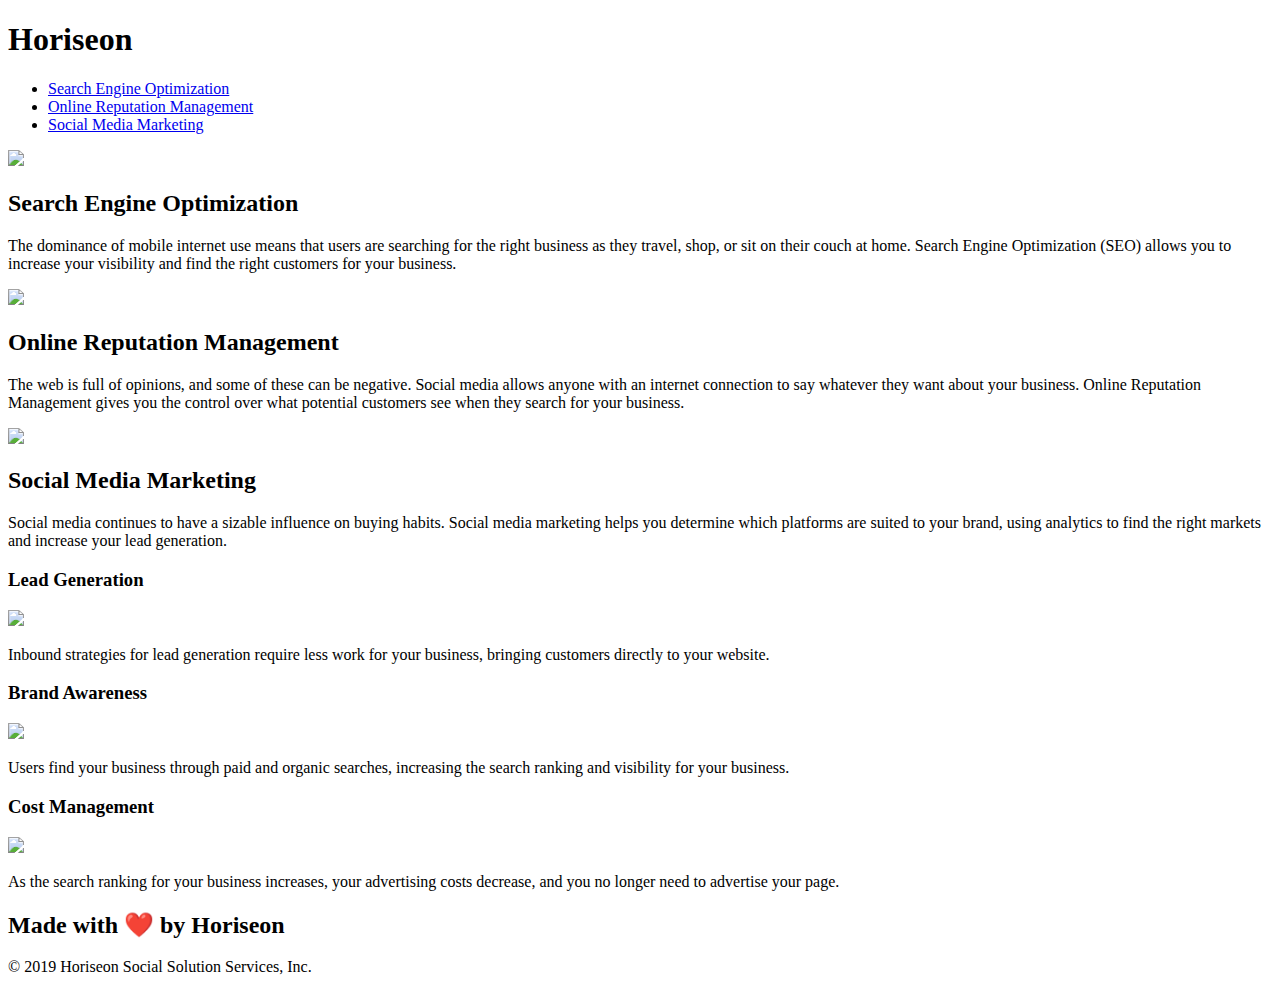
==== index.html @ 5ab3ce7f "reordered folders" ====
<!DOCTYPE html>
<html lang="en-us">

<head>
    <meta charset="UTF-8" />
    <link rel="stylesheet" href="./assets/css/style.css">
    <title>Horiseon Homepage</title>
</head>

<!-- navigation bar -->
<header>
<body>
    <div class="header">
        <h1>Hori<span class="seo">seo</span>n</h1>
            <nav>
            <ul>
                <li><a href="#search-engine-optimization">Search Engine Optimization</a></li>
                <li><a href="#online-reputation-management">Online Reputation Management</a></li>
                <li><a href="#social-media-marketing">Social Media Marketing</a></li>
            </ul>
        </nav>
    </div>
</header>

    <!-- main content-->
    <main>
    <div class="hero"></div>
    <div class="content">
        <div class="search-engine-optimization">
            <img src="./assets/images/search-engine-optimization.jpg" class="float-left" />
            <h2>Search Engine Optimization</h2>
            <p>
                The dominance of mobile internet use means that users are searching for the right business as they travel, shop, or sit on their couch at home. Search Engine Optimization (SEO) allows you to increase your visibility and find the right customers for your business.
            </p>
        </div>
    <div id="online-reputation-management" class="online-reputation-management">
            <img src="./assets/images/online-reputation-management.jpg" class="float-right" />
            <h2>Online Reputation Management</h2>
            <p>
                The web is full of opinions, and some of these can be negative. Social media allows anyone with an internet connection to say whatever they want about your business. Online Reputation Management gives you the control over what potential customers see when they search for your business.
            </p>
        </div>
    <div id="social-media-marketing" class="social-media-marketing">
            <img src="./assets/images/social-media-marketing.jpg" class="float-left" />
            <h2>Social Media Marketing</h2>
            <p>
                Social media continues to have a sizable influence on buying habits. Social media marketing helps you determine which platforms are suited to your brand, using analytics to find the right markets and increase your lead generation.
            </p>
        </div>
    </div>

    <!-- sidebar -->
    <div class="benefits">
        <div class="benefit-lead">
            <h3>Lead Generation</h3>
            <img src="./assets/images/lead-generation.png" />
            <p>
                Inbound strategies for lead generation require less work for your business, bringing customers directly to your website.
            </p>
        </div>
        <div class="benefit-brand">
            <h3>Brand Awareness</h3>
            <img src="./assets/images/brand-awareness.png" />
            <p>
                Users find your business through paid and organic searches, increasing the search ranking and visibility for your business.
            </p>
        </div>
        <div class="benefit-cost">
            <h3>Cost Management</h3>
            <img src="./assets/images/cost-management.png" />
            <p>
                As the search ranking for your business increases, your advertising costs decrease, and you no longer need to advertise your page.
            </p>
        </div>
    </div>
    </main>

    <!-- copyright information -->
    <div class="footer">
        <h2>Made with ❤️️ by Horiseon</h2>
        <p>
            &copy; 2019 Horiseon Social Solution Services, Inc.
        </p>
    </div>
</body>

</html>
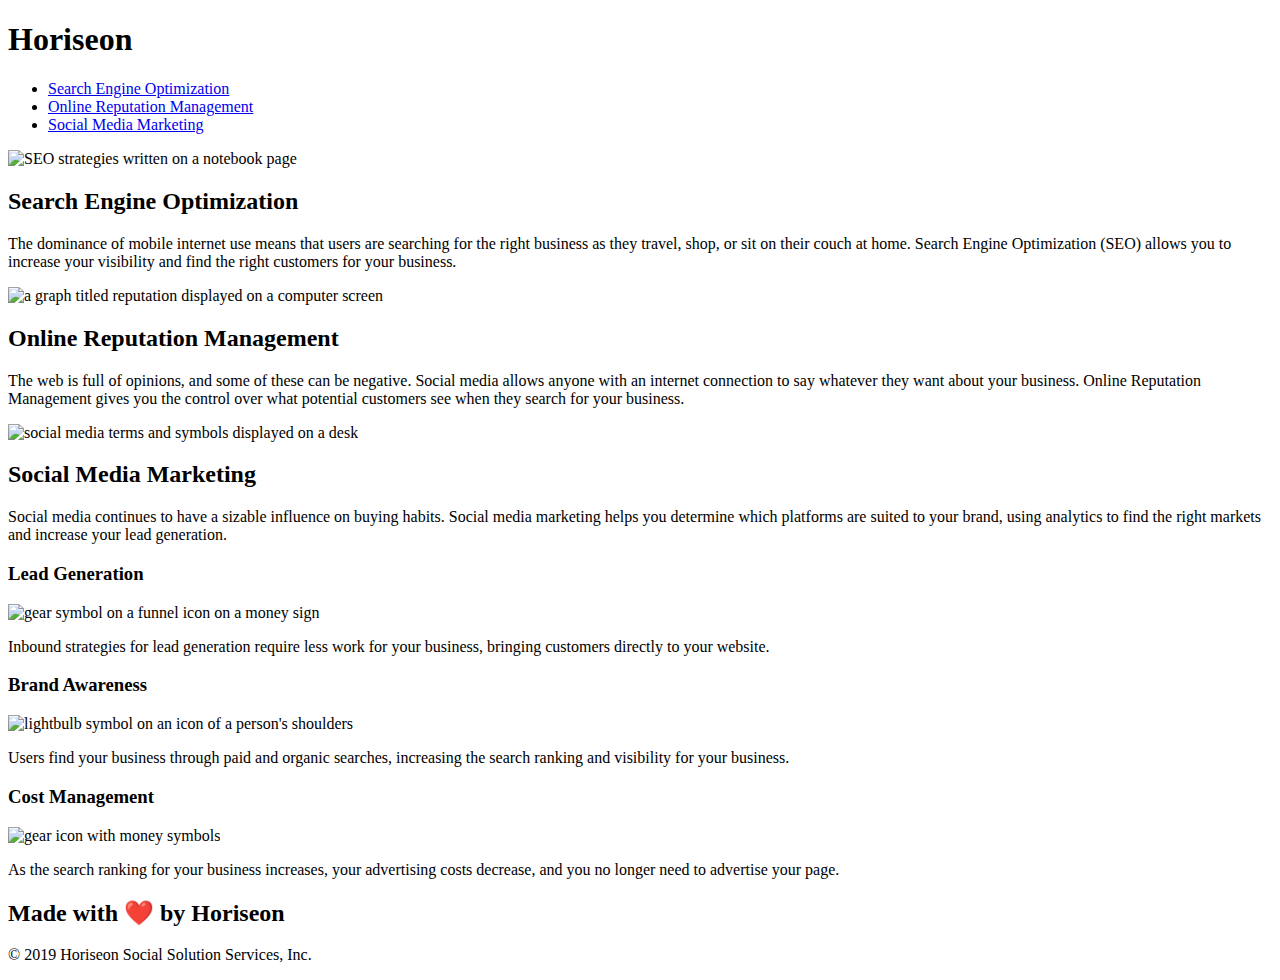
==== commit 8d88aec8: "readme file" ====
--- a/index.html
+++ b/index.html
@@ -10,7 +10,7 @@
 <!-- navigation bar -->
 <header>
 <body>
-    <div class="header">
+    <section class="header">
         <h1>Hori<span class="seo">seo</span>n</h1>
             <nav>
             <ul>
@@ -19,69 +19,56 @@
                 <li><a href="#social-media-marketing">Social Media Marketing</a></li>
             </ul>
         </nav>
-    </div>
+    </section>
 </header>
 
-    <!-- main content-->
-    <main>
-    <div class="hero"></div>
-    <div class="content">
-        <div class="search-engine-optimization">
-            <img src="./assets/images/search-engine-optimization.jpg" class="float-left" />
+<!-- main page content-->
+<main>
+    <figure class="meeting" alt="four people in a work meeting"></figure>
+    <article class="content">
+        <section id="search-engine-optimization" class="search-engine-optimization">
+            <img src="./assets/images/search-engine-optimization.jpg" alt="SEO strategies written on a notebook page" class="float-left" />
             <h2>Search Engine Optimization</h2>
-            <p>
-                The dominance of mobile internet use means that users are searching for the right business as they travel, shop, or sit on their couch at home. Search Engine Optimization (SEO) allows you to increase your visibility and find the right customers for your business.
-            </p>
-        </div>
-    <div id="online-reputation-management" class="online-reputation-management">
-            <img src="./assets/images/online-reputation-management.jpg" class="float-right" />
+            <p>The dominance of mobile internet use means that users are searching for the right business as they travel, shop, or sit on their couch at home. Search Engine Optimization (SEO) allows you to increase your visibility and find the right customers for your business.</p>
+        </section>
+    <section id="online-reputation-management" class="online-reputation-management">
+            <img src="./assets/images/online-reputation-management.jpg" alt="a graph titled reputation displayed on a computer screen" class="float-right" />
             <h2>Online Reputation Management</h2>
-            <p>
-                The web is full of opinions, and some of these can be negative. Social media allows anyone with an internet connection to say whatever they want about your business. Online Reputation Management gives you the control over what potential customers see when they search for your business.
-            </p>
-        </div>
-    <div id="social-media-marketing" class="social-media-marketing">
-            <img src="./assets/images/social-media-marketing.jpg" class="float-left" />
+            <p>The web is full of opinions, and some of these can be negative. Social media allows anyone with an internet connection to say whatever they want about your business. Online Reputation Management gives you the control over what potential customers see when they search for your business.</p>
+        </section>
+    <section id="social-media-marketing" class="social-media-marketing">
+            <img src="./assets/images/social-media-marketing.jpg" alt="social media terms and symbols displayed on a desk" class="float-left" />
             <h2>Social Media Marketing</h2>
-            <p>
-                Social media continues to have a sizable influence on buying habits. Social media marketing helps you determine which platforms are suited to your brand, using analytics to find the right markets and increase your lead generation.
-            </p>
-        </div>
+            <p>Social media continues to have a sizable influence on buying habits. Social media marketing helps you determine which platforms are suited to your brand, using analytics to find the right markets and increase your lead generation.</p>
+        </section>
+    </article>
+
+<!-- sidebar -->
+    <aside class="benefits">
+        <section class="sidebar">
+            <h3>Lead Generation</h3>
+            <img src="./assets/images/lead-generation.png" alt="gear symbol on a funnel icon on a money sign"/>
+            <p>Inbound strategies for lead generation require less work for your business, bringing customers directly to your website.</p>
+        </section>
+        <section class="sidebar">
+            <h3>Brand Awareness</h3>
+            <img src="./assets/images/brand-awareness.png" alt="lightbulb symbol on an icon of a person's shoulders"/>
+            <p>Users find your business through paid and organic searches, increasing the search ranking and visibility for your business.</p>
+        </section>
+        <section class="sidebar">
+            <h3>Cost Management</h3>
+            <img src="./assets/images/cost-management.png" alt="gear icon with money symbols"/>
+            <p>As the search ranking for your business increases, your advertising costs decrease, and you no longer need to advertise your page.</p>
+        </section>
+    </aside>
+</main>
+
+<!-- copyright information -->
+    <div class="footer">
+        <h2>Made with ❤️️ by Horiseon</h2>
+        <p>&copy; 2019 Horiseon Social Solution Services, Inc.</p>
     </div>
 
-    <!-- sidebar -->
-    <div class="benefits">
-        <div class="benefit-lead">
-            <h3>Lead Generation</h3>
-            <img src="./assets/images/lead-generation.png" />
-            <p>
-                Inbound strategies for lead generation require less work for your business, bringing customers directly to your website.
-            </p>
-        </div>
-        <div class="benefit-brand">
-            <h3>Brand Awareness</h3>
-            <img src="./assets/images/brand-awareness.png" />
-            <p>
-                Users find your business through paid and organic searches, increasing the search ranking and visibility for your business.
-            </p>
-        </div>
-        <div class="benefit-cost">
-            <h3>Cost Management</h3>
-            <img src="./assets/images/cost-management.png" />
-            <p>
-                As the search ranking for your business increases, your advertising costs decrease, and you no longer need to advertise your page.
-            </p>
-        </div>
-    </div>
-    </main>
-
-    <!-- copyright information -->
-    <div class="footer">
-        <h2>Made with ❤️️ by Horiseon</h2>
-        <p>
-            &copy; 2019 Horiseon Social Solution Services, Inc.
-        </p>
-    </div>
 </body>
 
 </html>
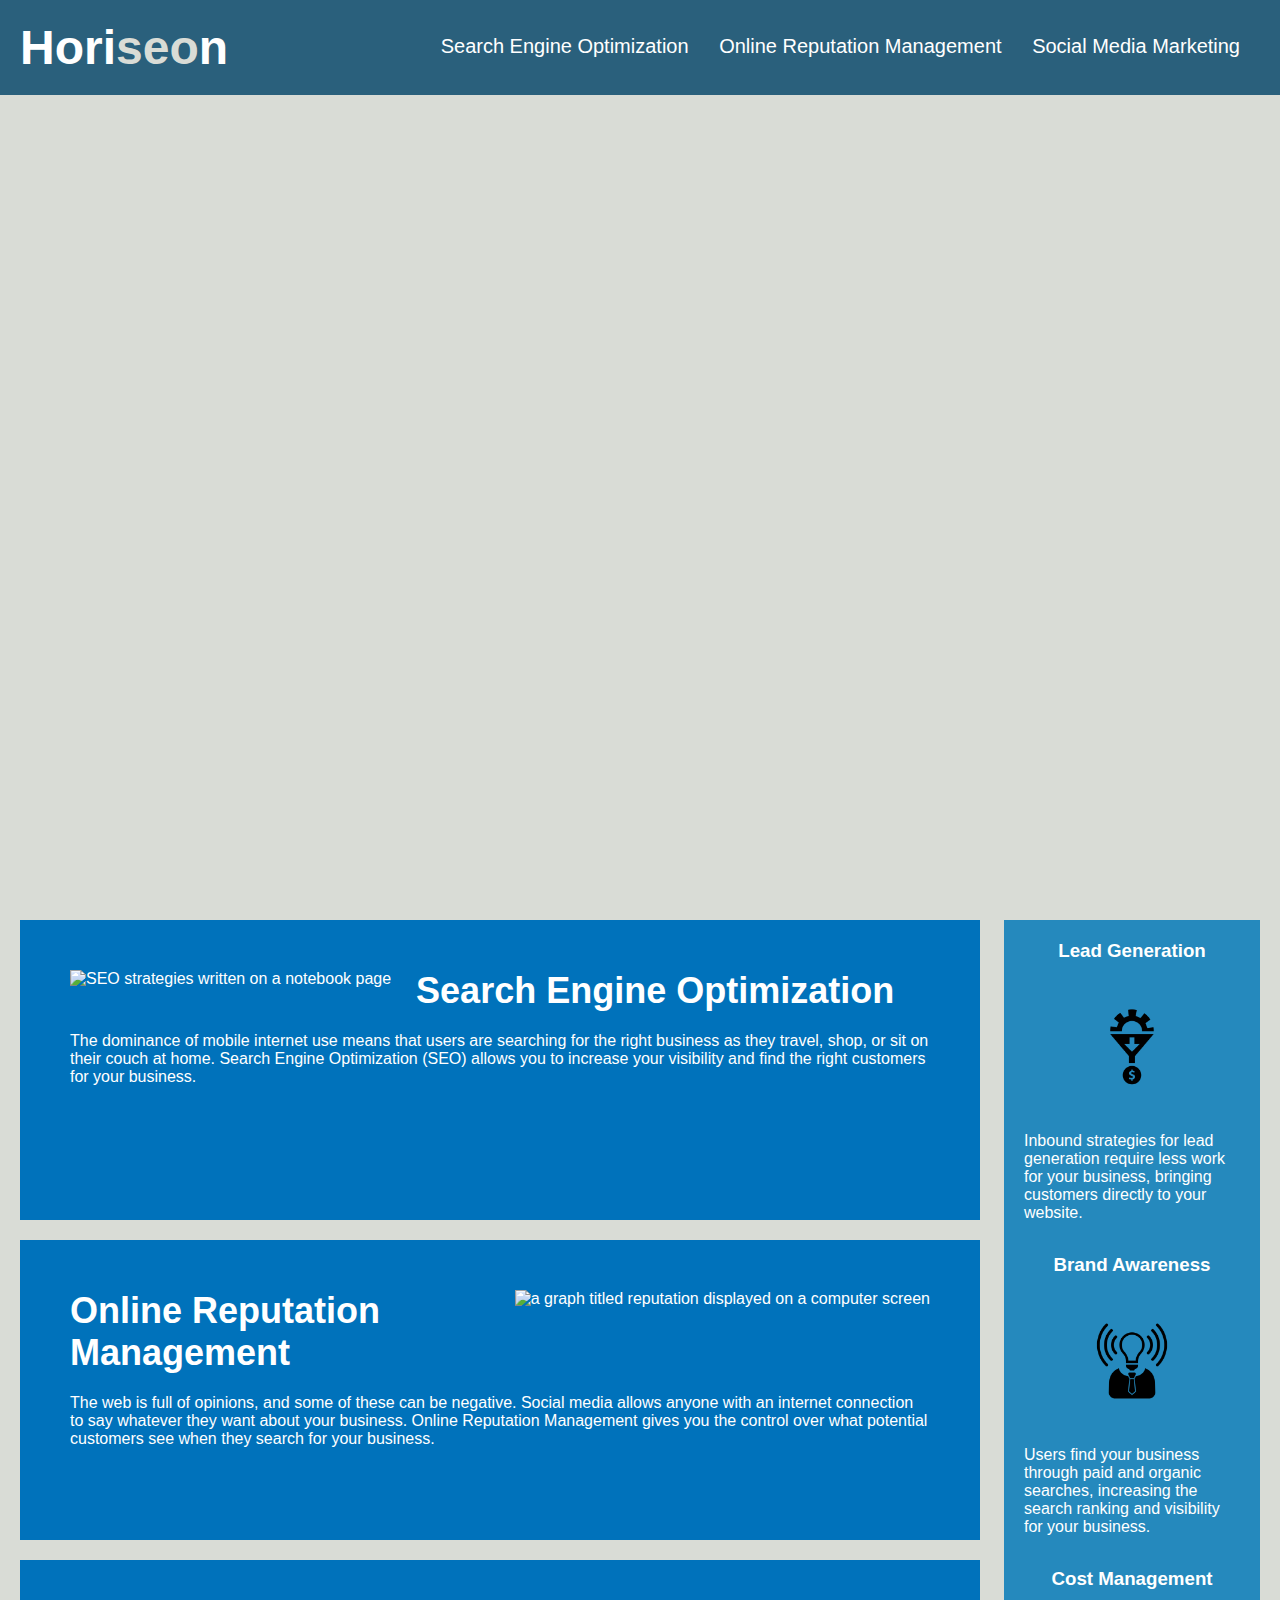
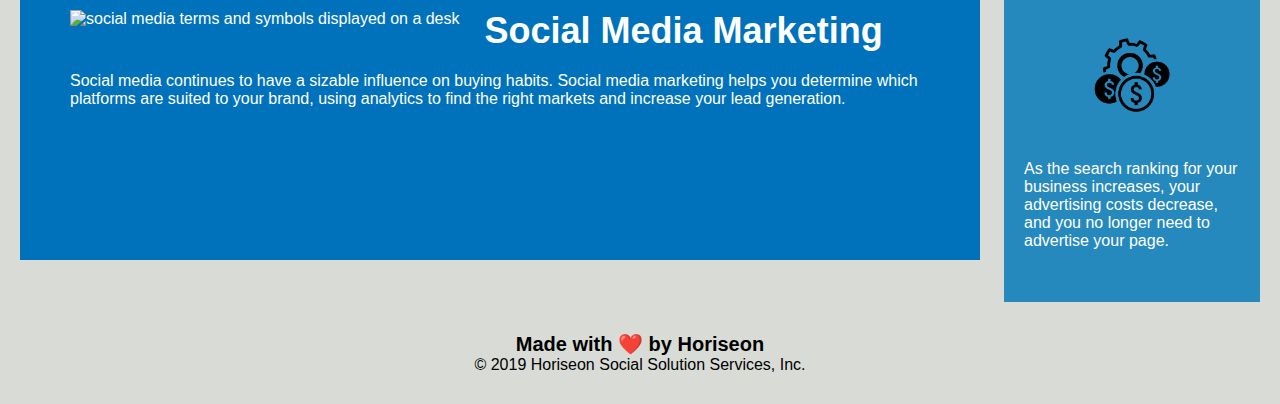
==== commit b62ffeba: "renamed assets folder to get github to work" ====
--- a/index.html
+++ b/index.html
@@ -3,7 +3,7 @@
 
 <head>
     <meta charset="UTF-8" />
-    <link rel="stylesheet" href="./assets/css/style.css">
+    <link rel="stylesheet" href="Assets/css/style.css">
     <title>Horiseon Homepage</title>
 </head>
 
@@ -27,17 +27,17 @@
     <figure class="meeting" alt="four people in a work meeting"></figure>
     <article class="content">
         <section id="search-engine-optimization" class="search-engine-optimization">
-            <img src="./assets/images/search-engine-optimization.jpg" alt="SEO strategies written on a notebook page" class="float-left" />
+            <img src="Assets/images/search-engine-optimization.jpg" alt="SEO strategies written on a notebook page" class="float-left" >
             <h2>Search Engine Optimization</h2>
             <p>The dominance of mobile internet use means that users are searching for the right business as they travel, shop, or sit on their couch at home. Search Engine Optimization (SEO) allows you to increase your visibility and find the right customers for your business.</p>
         </section>
     <section id="online-reputation-management" class="online-reputation-management">
-            <img src="./assets/images/online-reputation-management.jpg" alt="a graph titled reputation displayed on a computer screen" class="float-right" />
+            <img src="Assets/images/online-reputation-management.jpg" alt="a graph titled reputation displayed on a computer screen" class="float-right" >
             <h2>Online Reputation Management</h2>
             <p>The web is full of opinions, and some of these can be negative. Social media allows anyone with an internet connection to say whatever they want about your business. Online Reputation Management gives you the control over what potential customers see when they search for your business.</p>
         </section>
     <section id="social-media-marketing" class="social-media-marketing">
-            <img src="./assets/images/social-media-marketing.jpg" alt="social media terms and symbols displayed on a desk" class="float-left" />
+            <img src="Assets/images/social-media-marketing.jpg" alt="social media terms and symbols displayed on a desk" class="float-left" >
             <h2>Social Media Marketing</h2>
             <p>Social media continues to have a sizable influence on buying habits. Social media marketing helps you determine which platforms are suited to your brand, using analytics to find the right markets and increase your lead generation.</p>
         </section>
@@ -47,27 +47,27 @@
     <aside class="benefits">
         <section class="sidebar">
             <h3>Lead Generation</h3>
-            <img src="./assets/images/lead-generation.png" alt="gear symbol on a funnel icon on a money sign"/>
+            <img src="Assets/images/lead-generation.png" alt="gear symbol on a funnel icon on a money sign">
             <p>Inbound strategies for lead generation require less work for your business, bringing customers directly to your website.</p>
         </section>
         <section class="sidebar">
             <h3>Brand Awareness</h3>
-            <img src="./assets/images/brand-awareness.png" alt="lightbulb symbol on an icon of a person's shoulders"/>
+            <img src="Assets/images/brand-awareness.png" alt="lightbulb symbol on an icon of a person's shoulders">
             <p>Users find your business through paid and organic searches, increasing the search ranking and visibility for your business.</p>
         </section>
         <section class="sidebar">
             <h3>Cost Management</h3>
-            <img src="./assets/images/cost-management.png" alt="gear icon with money symbols"/>
+            <img src="Assets/images/cost-management.png" alt="gear icon with money symbols"/>
             <p>As the search ranking for your business increases, your advertising costs decrease, and you no longer need to advertise your page.</p>
         </section>
     </aside>
 </main>
 
 <!-- copyright information -->
-    <div class="footer">
+    <section class="footer">
         <h2>Made with ❤️️ by Horiseon</h2>
         <p>&copy; 2019 Horiseon Social Solution Services, Inc.</p>
-    </div>
+    </section>
 
 </body>
 
--- a/Assets/css/style.css
+++ b/Assets/css/style.css
@@ -0,0 +1,142 @@
+* {
+    box-sizing: border-box;
+    padding: 0;
+    margin: 0;
+}
+
+body {
+    background-color: #d9dcd6;
+}
+
+.header {
+    padding: 20px;
+    font-family: 'Trebuchet MS', 'Lucida Sans Unicode', 'Lucida Grande', 'Lucida Sans', Arial, sans-serif;
+    background-color: #2a607c;
+    color: #ffffff;
+}
+
+.header h1 {
+    display: inline-block;
+    font-size: 48px;
+}
+
+.header h1 .seo {
+    color: #d9dcd6;
+}
+
+.header nav {
+    padding-top: 15px;
+    margin-right: 20px;
+    float: right;
+    font-family: 'Gill Sans', 'Gill Sans MT', Calibri, 'Trebuchet MS', sans-serif;
+    font-size: 20px;
+}
+
+.header nav ul {
+    list-style-type: none;
+}
+
+.header nav ul li {
+    display: inline-block;
+    margin-left: 25px;
+}
+
+a {
+    color: #ffffff;
+    text-decoration: none;
+}
+
+p {
+    font-size: 16px;
+}
+
+/* I changed the class name to make it more descriptive */
+.meeting {
+    height: 800px;
+    width: 100%;
+    margin-bottom: 25px;
+    background-image: url("../images/digital-marketing-meeting.jpg");
+    background-size: cover;
+    background-position: center;
+}
+
+.float-left {
+    float: left;
+    margin-right: 25px;
+}
+
+.float-right {
+    float: right;
+    margin-left: 25px;
+}
+
+.content {
+    width: 75%;
+    display: inline-block;
+    margin-left: 20px;
+}
+
+.benefits {
+    margin-right: 20px;
+    padding: 20px;
+    clear: both;
+    float: right;
+    width: 20%;
+    height: 100%;
+    font-family: 'Gill Sans', 'Gill Sans MT', Calibri, 'Trebuchet MS', sans-serif;
+    background-color: #2589bd;
+}
+
+/* I renamed the class to differentiate it from the benefits class */
+.sidebar {
+    margin-bottom: 32px;
+    color: #ffffff;
+}
+
+/* I consolidated the h3 tags */
+h3 {
+    margin-bottom: 10px;
+    text-align: center;
+}
+
+.sidebar img {
+    display: block;
+    margin: 10px auto;
+    max-width: 150px;
+}
+
+/* I consolidated these classes */
+.search-engine-optimization, 
+.online-reputation-management, 
+.social-media-marketing {
+    margin-bottom: 20px;
+    padding: 50px;
+    height: 300px;
+    font-family: 'Gill Sans', 'Gill Sans MT', Calibri, 'Trebuchet MS', sans-serif;
+    background-color: #0072bb;
+    color: #ffffff;
+}
+
+/* I consolidated these classes */
+.search-engine-optimization img,
+.online-reputation-management img,
+.social-media-marketing img {
+    max-height: 200px;
+}
+
+/* I consolidated the h2 tags */
+.content h2 {
+    margin-bottom: 20px;
+    font-size: 36px;
+}
+
+.footer {
+    padding: 30px;
+    clear: both;
+    font-family: 'Trebuchet MS', 'Lucida Sans Unicode', 'Lucida Grande', 'Lucida Sans', Arial, sans-serif;
+    text-align: center;
+}
+
+.footer h2 {
+    font-size: 20px;
+}
